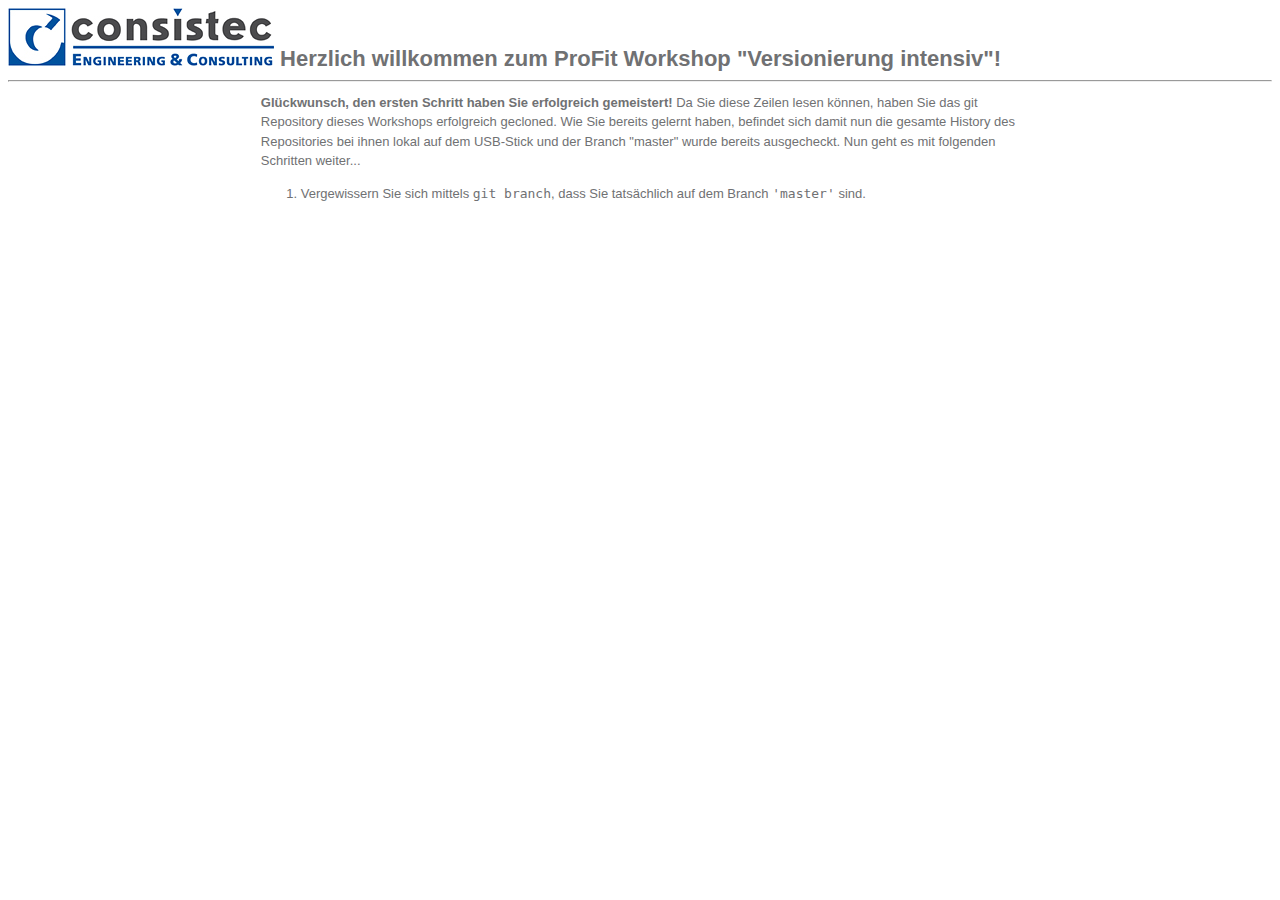
==== index.html @ 2eabf522 "create workshop main html page" ====
<!DOCTYPE HTML PUBLIC "-//W3C//DTD HTML 4.01 Transitional//EN"
	"http://www.w3.org/TR/html4/loose.dtd">

<html>
	<head>
		<title></title>
		<link href="default.css" rel="stylesheet" type="text/css">
	</head>
	<body>
		<div id="header">
		<img src="consistec_logo.jpg" />
		Herzlich willkommen zum ProFit Workshop "Versionierung intensiv"!
		<hr />
		</div>
		<div id="intro">
			<b>Gl&uuml;ckwunsch, den ersten Schritt haben Sie erfolgreich gemeistert!</b> Da Sie diese Zeilen lesen k&ouml;nnen, haben Sie das git Repository dieses Workshops erfolgreich gecloned. Wie Sie bereits gelernt haben, befindet sich damit nun die gesamte History des Repositories bei ihnen lokal auf dem USB-Stick und der Branch "master" wurde bereits ausgecheckt. Nun geht es mit folgenden Schritten weiter...

		<br>
		<ol>
			<li>Vergewissern Sie sich mittels <code>git branch</code>, dass Sie tats&auml;chlich auf dem Branch <code>'master'</code> sind.</li>
		</ol>
		</div>
	</body>
</html>
---- default.css ----
html, body {
	color: #707173;
	font-family: Verdana,Arial,Helvetica,sans-serif;
	font-size: 13px;
	line-height: 1.5em;
}

#header {
	font-size: 22px;
	font-weight: bold;
}

#intro {
	width: 60%;
	margin: auto;
}
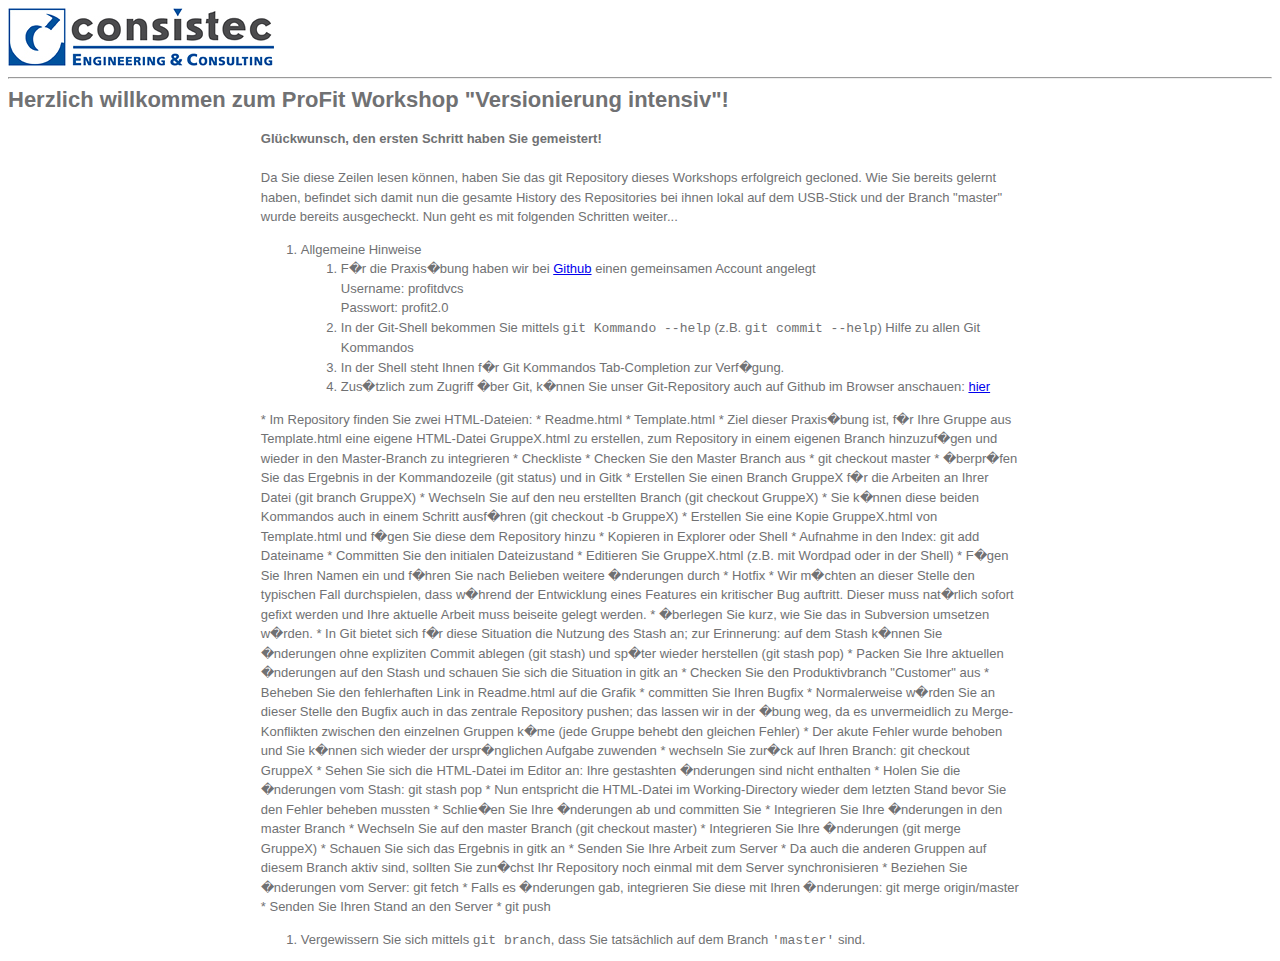
==== commit b81517a1: "start adding content to index.html" ====
--- a/index.html
+++ b/index.html
@@ -2,24 +2,90 @@
 	"http://www.w3.org/TR/html4/loose.dtd">
 
 <html>
-	<head>
-		<title></title>
-		<link href="default.css" rel="stylesheet" type="text/css">
-	</head>
-	<body>
-		<div id="header">
-		<img src="consistec_logo.jpg" />
-		Herzlich willkommen zum ProFit Workshop "Versionierung intensiv"!
-		<hr />
-		</div>
-		<div id="intro">
-			<b>Gl&uuml;ckwunsch, den ersten Schritt haben Sie erfolgreich gemeistert!</b> Da Sie diese Zeilen lesen k&ouml;nnen, haben Sie das git Repository dieses Workshops erfolgreich gecloned. Wie Sie bereits gelernt haben, befindet sich damit nun die gesamte History des Repositories bei ihnen lokal auf dem USB-Stick und der Branch "master" wurde bereits ausgecheckt. Nun geht es mit folgenden Schritten weiter...
+  <head>
+    <title></title>
+    <link href="default.css" rel="stylesheet" type="text/css">
+  </head>
+  <body>
+    <div id="header">
+      <img src="consistec_logo.jpg" />
+      <hr />
+      Herzlich willkommen zum ProFit Workshop "Versionierung intensiv"!
+    </div>
+    <div id="intro">
+      <br>
+      <b>Gl&uuml;ckwunsch, den ersten Schritt haben Sie gemeistert!</b>
+      <br>
+      <br>
+      Da Sie diese Zeilen lesen k&ouml;nnen, haben Sie das git Repository dieses Workshops erfolgreich gecloned. Wie Sie bereits gelernt haben, befindet sich damit nun die gesamte History des Repositories bei ihnen lokal auf dem USB-Stick und der Branch "master" wurde bereits ausgecheckt. Nun geht es mit folgenden Schritten weiter...
+      <br>
+      <ol>
+	<li>Allgemeine Hinweise</li>
+	<ol>
+	  <li>F�r die Praxis�bung haben wir bei <a href="http://www.github.com">Github</a> einen gemeinsamen Account angelegt<br>
+	    Username: profitdvcs<br>
+	    Passwort: profit2.0
+	  </li>
+	  <li>In der Git-Shell bekommen Sie mittels <code>git Kommando --help</code> (z.B. <code>git commit --help</code>) Hilfe zu allen Git Kommandos</li>
+	  <li>In der Shell steht Ihnen f�r Git Kommandos Tab-Completion zur Verf�gung.</li>
+	  <li>Zus�tzlich zum Zugriff �ber Git, k�nnen Sie unser Git-Repository auch auf Github im Browser anschauen: <a href="https://github.com/dirkl/ProFit-DVCS">hier</a></li>
+	</ol>
+      </ol>
+* Im Repository finden Sie zwei HTML-Dateien:
 
-		<br>
-		<ol>
-			<li>Vergewissern Sie sich mittels <code>git branch</code>, dass Sie tats&auml;chlich auf dem Branch <code>'master'</code> sind.</li>
-		</ol>
-		</div>
-	</body>
+   * Readme.html
+   * Template.html
+
+* Ziel dieser Praxis�bung ist, f�r Ihre Gruppe aus Template.html eine eigene HTML-Datei GruppeX.html zu erstellen, zum Repository in einem eigenen Branch hinzuzuf�gen und wieder in den Master-Branch zu integrieren
+
+* Checkliste
+
+   * Checken Sie den Master Branch aus
+      * git checkout master
+      * �berpr�fen Sie das Ergebnis in der Kommandozeile (git status) und in Gitk
+   * Erstellen Sie einen Branch GruppeX f�r die Arbeiten an Ihrer Datei (git branch GruppeX)
+      * Wechseln Sie auf den neu erstellten Branch (git checkout GruppeX)
+      * Sie k�nnen diese beiden Kommandos auch in einem Schritt ausf�hren (git checkout -b GruppeX)
+   * Erstellen Sie eine Kopie GruppeX.html von Template.html und f�gen Sie diese dem Repository hinzu
+      * Kopieren in Explorer oder Shell
+      * Aufnahme in den Index: git add Dateiname
+      * Committen Sie den initialen Dateizustand
+   * Editieren Sie GruppeX.html (z.B. mit Wordpad oder in der Shell)
+      * F�gen Sie Ihren Namen ein und f�hren Sie nach Belieben weitere �nderungen durch
+   * Hotfix
+      * Wir m�chten an dieser Stelle den typischen Fall durchspielen, dass w�hrend der Entwicklung eines Features ein kritischer Bug auftritt. Dieser muss nat�rlich sofort gefixt werden und Ihre aktuelle Arbeit muss beiseite gelegt werden.
+      * �berlegen Sie kurz, wie Sie das in Subversion umsetzen w�rden.
+      * In Git bietet sich f�r diese Situation die Nutzung des Stash an; zur Erinnerung: auf dem Stash k�nnen Sie �nderungen ohne expliziten Commit ablegen (git stash) und sp�ter wieder herstellen (git stash pop)
+      	 * Packen Sie Ihre aktuellen �nderungen auf den Stash und schauen Sie sich die Situation in gitk an
+	 * Checken Sie den Produktivbranch "Customer" aus
+	 * Beheben Sie den fehlerhaften Link in Readme.html auf die Grafik
+	 * committen Sie Ihren Bugfix
+	 * Normalerweise w�rden Sie an dieser Stelle den Bugfix auch in das zentrale Repository pushen; das lassen wir in der �bung weg, da es unvermeidlich zu Merge-Konflikten zwischen den einzelnen Gruppen k�me (jede Gruppe behebt den gleichen Fehler)
+      * Der akute Fehler wurde behoben und Sie k�nnen sich wieder der urspr�nglichen Aufgabe zuwenden
+         * wechseln Sie zur�ck auf Ihren Branch: git checkout GruppeX
+	 * Sehen Sie sich die HTML-Datei im Editor an: Ihre gestashten �nderungen sind nicht enthalten
+	 * Holen Sie die �nderungen vom Stash: git stash pop
+	 * Nun entspricht die HTML-Datei im Working-Directory wieder dem letzten Stand bevor Sie den Fehler beheben mussten
+	 * Schlie�en Sie Ihre �nderungen ab und committen Sie
+   * Integrieren Sie Ihre �nderungen in den master Branch
+      * Wechseln Sie auf den master Branch (git checkout master)
+      * Integrieren Sie Ihre �nderungen (git merge GruppeX)
+      * Schauen Sie sich das Ergebnis in gitk an
+   * Senden Sie Ihre Arbeit zum Server
+      * Da auch die anderen Gruppen auf diesem Branch aktiv sind, sollten Sie zun�chst Ihr Repository noch einmal mit dem Server synchronisieren
+         * Beziehen Sie �nderungen vom Server: git fetch
+	 * Falls es �nderungen gab, integrieren Sie diese mit Ihren �nderungen: git merge origin/master
+      * Senden Sie Ihren Stand an den Server
+         * git push
+         
+
+
+
+
+      <ol>
+	<li>Vergewissern Sie sich mittels <code>git branch</code>, dass Sie tats&auml;chlich auf dem Branch <code>'master'</code> sind.</li>
+      </ol>
+    </div>
+  </body>
 </html>
 
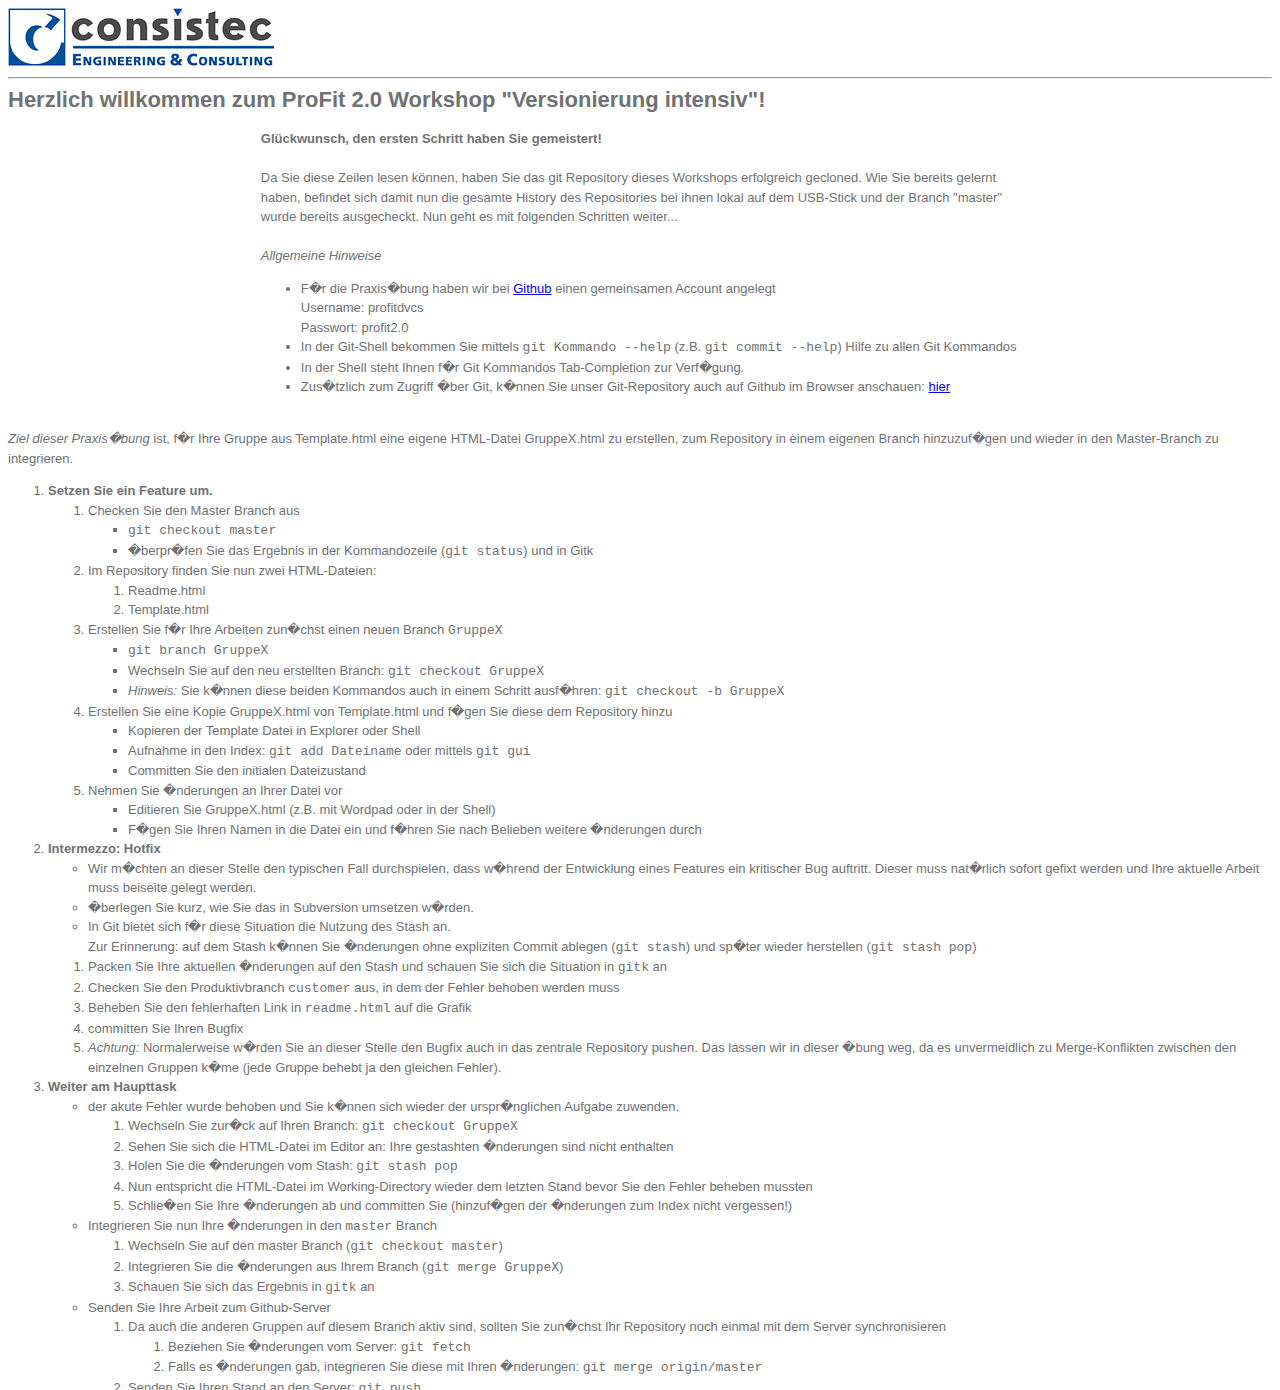
==== commit 0841107a: "convert readme to html file" ====
--- a/index.html
+++ b/index.html
@@ -10,7 +10,7 @@
     <div id="header">
       <img src="consistec_logo.jpg" />
       <hr />
-      Herzlich willkommen zum ProFit Workshop "Versionierung intensiv"!
+      Herzlich willkommen zum ProFit 2.0 Workshop "Versionierung intensiv"!
     </div>
     <div id="intro">
       <br>
@@ -19,71 +19,92 @@
       <br>
       Da Sie diese Zeilen lesen k&ouml;nnen, haben Sie das git Repository dieses Workshops erfolgreich gecloned. Wie Sie bereits gelernt haben, befindet sich damit nun die gesamte History des Repositories bei ihnen lokal auf dem USB-Stick und der Branch "master" wurde bereits ausgecheckt. Nun geht es mit folgenden Schritten weiter...
       <br>
+      <br>
+      <em>Allgemeine Hinweise</em>
+      <ul>
+	<li>F�r die Praxis�bung haben wir bei <a href="http://www.github.com">Github</a> einen gemeinsamen Account angelegt<br>
+	  Username: profitdvcs<br>
+	  Passwort: profit2.0
+	</li>
+	<li>In der Git-Shell bekommen Sie mittels <code>git Kommando --help</code> (z.B. <code>git commit --help</code>) Hilfe zu allen Git Kommandos</li>
+	<li>In der Shell steht Ihnen f�r Git Kommandos Tab-Completion zur Verf�gung.</li>
+	<li>Zus�tzlich zum Zugriff �ber Git, k�nnen Sie unser Git-Repository auch auf Github im Browser anschauen: <a href="https://github.com/dirkl/ProFit-DVCS">hier</a></li>
+      </ul>
+      <br>
+    </div>
+    <div id="Anleitung">
+      <em>Ziel dieser Praxis�bung</em> ist, f�r Ihre Gruppe aus Template.html eine eigene HTML-Datei GruppeX.html zu erstellen, zum Repository in einem eigenen Branch hinzuzuf�gen und wieder in den Master-Branch zu integrieren.
       <ol>
-	<li>Allgemeine Hinweise</li>
+	<li><b>Setzen Sie ein Feature um.</b></li>
 	<ol>
-	  <li>F�r die Praxis�bung haben wir bei <a href="http://www.github.com">Github</a> einen gemeinsamen Account angelegt<br>
-	    Username: profitdvcs<br>
-	    Passwort: profit2.0
-	  </li>
-	  <li>In der Git-Shell bekommen Sie mittels <code>git Kommando --help</code> (z.B. <code>git commit --help</code>) Hilfe zu allen Git Kommandos</li>
-	  <li>In der Shell steht Ihnen f�r Git Kommandos Tab-Completion zur Verf�gung.</li>
-	  <li>Zus�tzlich zum Zugriff �ber Git, k�nnen Sie unser Git-Repository auch auf Github im Browser anschauen: <a href="https://github.com/dirkl/ProFit-DVCS">hier</a></li>
+	  <li>Checken Sie den Master Branch aus</li>
+	  <ul>
+	    <li><code>git checkout master</code></li>
+	    <li>�berpr�fen Sie das Ergebnis in der Kommandozeile (<code>git status</code>) und in Gitk</li>
+	  </ul>
+	  <li>Im Repository finden Sie nun zwei HTML-Dateien:</li>
+	  <ol>
+	    <li>Readme.html</li>
+	    <li>Template.html</li>
+	  </ol>
+	  <li>Erstellen Sie f�r Ihre Arbeiten zun�chst einen neuen Branch <code>GruppeX</code></li>
+	  <ul>
+	    <li><code>git branch GruppeX</code></li>
+	    <li>Wechseln Sie auf den neu erstellten Branch: <code>git checkout GruppeX</code></li>
+	    <li><em>Hinweis: </em>Sie k�nnen diese beiden Kommandos auch in einem Schritt ausf�hren: <code>git checkout -b GruppeX</code></li>
+	  </ul>
+	  <li>Erstellen Sie eine Kopie GruppeX.html von Template.html und f�gen Sie diese dem Repository hinzu</li>
+	  <ul>
+	    <li>Kopieren der Template Datei in Explorer oder Shell</li>
+	    <li>Aufnahme in den Index: <code>git add Dateiname</code> oder mittels <code>git gui</code>
+	    <li>Committen Sie den initialen Dateizustand</li>
+	  </ul>
+	  <li>Nehmen Sie �nderungen an Ihrer Datei vor</li>
+	  <ul>
+	    <li>Editieren Sie GruppeX.html (z.B. mit Wordpad oder in der Shell)</li>
+	    <li>F�gen Sie Ihren Namen in die Datei ein und f�hren Sie nach Belieben weitere �nderungen durch</li>
+	  </ul>
 	</ol>
-      </ol>
-* Im Repository finden Sie zwei HTML-Dateien:
-
-   * Readme.html
-   * Template.html
-
-* Ziel dieser Praxis�bung ist, f�r Ihre Gruppe aus Template.html eine eigene HTML-Datei GruppeX.html zu erstellen, zum Repository in einem eigenen Branch hinzuzuf�gen und wieder in den Master-Branch zu integrieren
-
-* Checkliste
-
-   * Checken Sie den Master Branch aus
-      * git checkout master
-      * �berpr�fen Sie das Ergebnis in der Kommandozeile (git status) und in Gitk
-   * Erstellen Sie einen Branch GruppeX f�r die Arbeiten an Ihrer Datei (git branch GruppeX)
-      * Wechseln Sie auf den neu erstellten Branch (git checkout GruppeX)
-      * Sie k�nnen diese beiden Kommandos auch in einem Schritt ausf�hren (git checkout -b GruppeX)
-   * Erstellen Sie eine Kopie GruppeX.html von Template.html und f�gen Sie diese dem Repository hinzu
-      * Kopieren in Explorer oder Shell
-      * Aufnahme in den Index: git add Dateiname
-      * Committen Sie den initialen Dateizustand
-   * Editieren Sie GruppeX.html (z.B. mit Wordpad oder in der Shell)
-      * F�gen Sie Ihren Namen ein und f�hren Sie nach Belieben weitere �nderungen durch
-   * Hotfix
-      * Wir m�chten an dieser Stelle den typischen Fall durchspielen, dass w�hrend der Entwicklung eines Features ein kritischer Bug auftritt. Dieser muss nat�rlich sofort gefixt werden und Ihre aktuelle Arbeit muss beiseite gelegt werden.
-      * �berlegen Sie kurz, wie Sie das in Subversion umsetzen w�rden.
-      * In Git bietet sich f�r diese Situation die Nutzung des Stash an; zur Erinnerung: auf dem Stash k�nnen Sie �nderungen ohne expliziten Commit ablegen (git stash) und sp�ter wieder herstellen (git stash pop)
-      	 * Packen Sie Ihre aktuellen �nderungen auf den Stash und schauen Sie sich die Situation in gitk an
-	 * Checken Sie den Produktivbranch "Customer" aus
-	 * Beheben Sie den fehlerhaften Link in Readme.html auf die Grafik
-	 * committen Sie Ihren Bugfix
-	 * Normalerweise w�rden Sie an dieser Stelle den Bugfix auch in das zentrale Repository pushen; das lassen wir in der �bung weg, da es unvermeidlich zu Merge-Konflikten zwischen den einzelnen Gruppen k�me (jede Gruppe behebt den gleichen Fehler)
-      * Der akute Fehler wurde behoben und Sie k�nnen sich wieder der urspr�nglichen Aufgabe zuwenden
-         * wechseln Sie zur�ck auf Ihren Branch: git checkout GruppeX
-	 * Sehen Sie sich die HTML-Datei im Editor an: Ihre gestashten �nderungen sind nicht enthalten
-	 * Holen Sie die �nderungen vom Stash: git stash pop
-	 * Nun entspricht die HTML-Datei im Working-Directory wieder dem letzten Stand bevor Sie den Fehler beheben mussten
-	 * Schlie�en Sie Ihre �nderungen ab und committen Sie
-   * Integrieren Sie Ihre �nderungen in den master Branch
-      * Wechseln Sie auf den master Branch (git checkout master)
-      * Integrieren Sie Ihre �nderungen (git merge GruppeX)
-      * Schauen Sie sich das Ergebnis in gitk an
-   * Senden Sie Ihre Arbeit zum Server
-      * Da auch die anderen Gruppen auf diesem Branch aktiv sind, sollten Sie zun�chst Ihr Repository noch einmal mit dem Server synchronisieren
-         * Beziehen Sie �nderungen vom Server: git fetch
-	 * Falls es �nderungen gab, integrieren Sie diese mit Ihren �nderungen: git merge origin/master
-      * Senden Sie Ihren Stand an den Server
-         * git push
-         
-
-
-
-
-      <ol>
-	<li>Vergewissern Sie sich mittels <code>git branch</code>, dass Sie tats&auml;chlich auf dem Branch <code>'master'</code> sind.</li>
+	<li><b>Intermezzo: Hotfix</b></li>
+	<ul>
+	  <li>Wir m�chten an dieser Stelle den typischen Fall durchspielen, dass w�hrend der Entwicklung eines Features ein kritischer Bug auftritt. Dieser muss nat�rlich sofort gefixt werden und Ihre aktuelle Arbeit muss beiseite gelegt werden.</li>
+	  <li>�berlegen Sie kurz, wie Sie das in Subversion umsetzen w�rden.</li>
+	  <li>In Git bietet sich f�r diese Situation die Nutzung des Stash an.<br>
+	    Zur Erinnerung: auf dem Stash k�nnen Sie �nderungen ohne expliziten Commit ablegen (<code>git stash</code>) und sp�ter wieder herstellen (<code>git stash pop</code>)</li>
+	</ul>
+	<ol>
+      	  <li>Packen Sie Ihre aktuellen �nderungen auf den Stash und schauen Sie sich die Situation in <code>gitk</code> an</li>
+	  <li>Checken Sie den Produktivbranch <code>customer</code> aus, in dem der Fehler behoben werden muss</li>
+	  <li>Beheben Sie den fehlerhaften Link in <code>readme.html</code> auf die Grafik</li>
+	  <li>committen Sie Ihren Bugfix</li>
+	  <li><em>Achtung:</em> Normalerweise w�rden Sie an dieser Stelle den Bugfix auch in das zentrale Repository pushen. Das lassen wir in dieser �bung weg, da es unvermeidlich zu Merge-Konflikten zwischen den einzelnen Gruppen k�me (jede Gruppe behebt ja den gleichen Fehler).</li>
+	</ol>
+	<li><b>Weiter am Haupttask</b></li>
+	<ul>
+	  <li>der akute Fehler wurde behoben und Sie k�nnen sich wieder der urspr�nglichen Aufgabe zuwenden.</li>
+	  <ol>
+	    <li>Wechseln Sie zur�ck auf Ihren Branch: <code>git checkout GruppeX</code></li>
+	    <li>Sehen Sie sich die HTML-Datei im Editor an: Ihre gestashten �nderungen sind nicht enthalten</li>
+	    <li>Holen Sie die �nderungen vom Stash: <code>git stash pop</code></li>
+	    <li>Nun entspricht die HTML-Datei im Working-Directory wieder dem letzten Stand bevor Sie den Fehler beheben mussten</li>
+	    <li>Schlie�en Sie Ihre �nderungen ab und committen Sie (hinzuf�gen der �nderungen zum Index nicht vergessen!)</li>
+	  </ol>
+	  <li>Integrieren Sie nun Ihre �nderungen in den <code>master</code> Branch</li>
+	  <ol>
+	    <li>Wechseln Sie auf den master Branch (<code>git checkout master</code>)</li>
+	    <li>Integrieren Sie die �nderungen aus Ihrem Branch (<code>git merge GruppeX</code>)</li>
+	    <li>Schauen Sie sich das Ergebnis in <code>gitk</code> an</li>
+	  </ol>
+	  <li>Senden Sie Ihre Arbeit zum Github-Server</li>
+	  <ol>
+	    <li>Da auch die anderen Gruppen auf diesem Branch aktiv sind, sollten Sie zun�chst Ihr Repository noch einmal mit dem Server synchronisieren</li>
+	    <ol>
+	      <li>Beziehen Sie �nderungen vom Server: <code>git fetch</code></li>
+	      <li>Falls es �nderungen gab, integrieren Sie diese mit Ihren �nderungen: <code>git merge origin/master</code></li>
+	    </ol>
+	    <li>Senden Sie Ihren Stand an den Server: <code>git push</code></li>   
+	  </ol>
+	</ul>
       </ol>
     </div>
   </body>
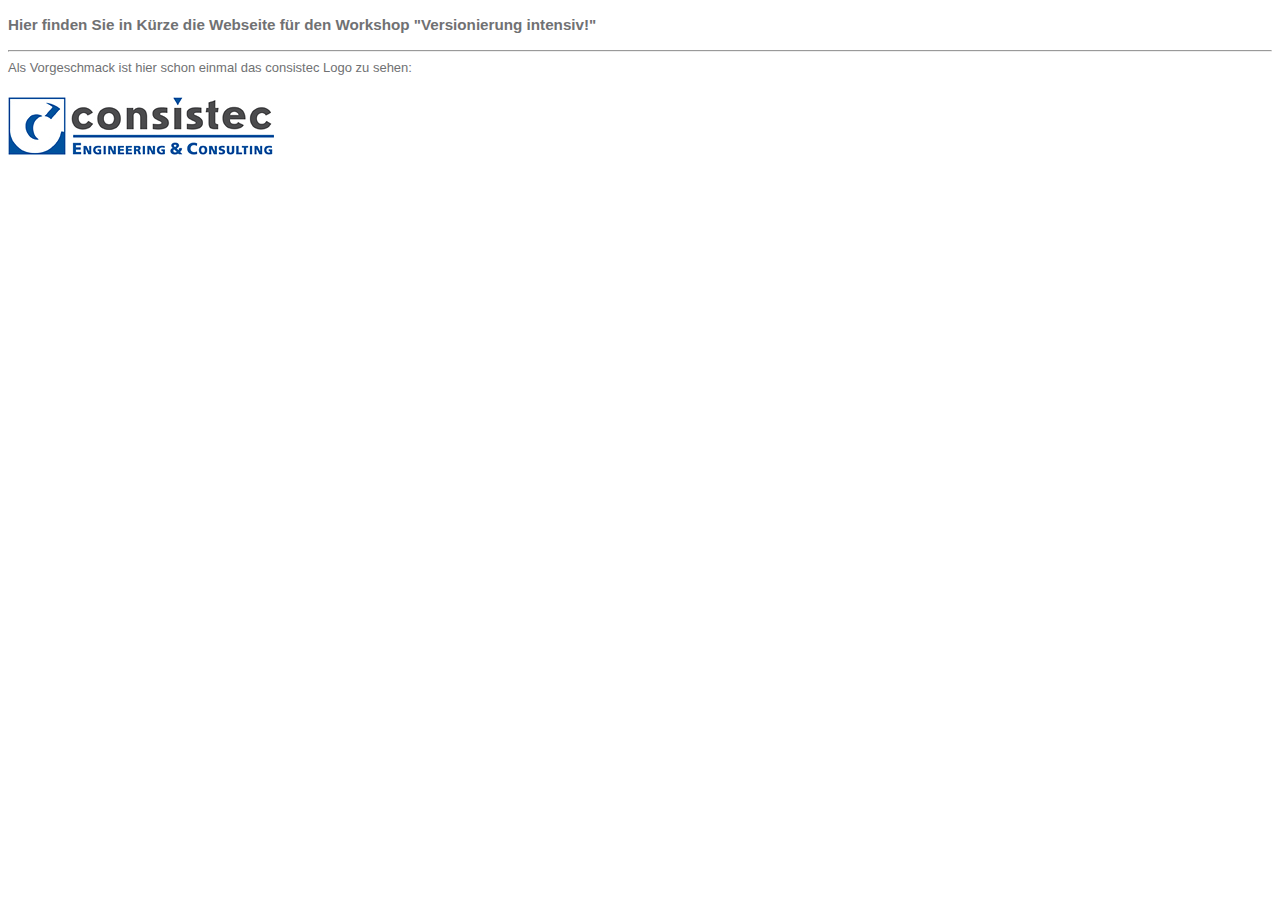
==== commit 65d76798: "bugfix: wrong logo path" ====
--- a/index.html
+++ b/index.html
@@ -1,111 +1,19 @@
 <!DOCTYPE HTML PUBLIC "-//W3C//DTD HTML 4.01 Transitional//EN"
 	"http://www.w3.org/TR/html4/loose.dtd">
+	
+<!-- Bearbeitungshinweis: Ersetzen Sie alle %%Felder%% durch die entsprechenden Informationen -->
 
 <html>
   <head>
-    <title></title>
+    <title>Versionierung intensiv! - Webseite</title>
     <link href="default.css" rel="stylesheet" type="text/css">
   </head>
   <body>
+    <h3>Hier finden Sie in K&uuml;rze die Webseite f&uuml;r den Workshop "Versionierung intensiv!"</h3>
+    <hr />
+    Als Vorgeschmack ist hier schon einmal das consistec Logo zu sehen:<br><br>
     <div id="header">
-      <img src="consistec_logo.jpg" />
-      <hr />
-      Herzlich willkommen zum ProFit 2.0 Workshop "Versionierung intensiv"!
-    </div>
-    <div id="intro">
-      <br>
-      <b>Gl&uuml;ckwunsch, den ersten Schritt haben Sie gemeistert!</b>
-      <br>
-      <br>
-      Da Sie diese Zeilen lesen k&ouml;nnen, haben Sie das git Repository dieses Workshops erfolgreich gecloned. Wie Sie bereits gelernt haben, befindet sich damit nun die gesamte History des Repositories bei ihnen lokal auf dem USB-Stick und der Branch "master" wurde bereits ausgecheckt. Nun geht es mit folgenden Schritten weiter...
-      <br>
-      <br>
-      <em>Allgemeine Hinweise</em>
-      <ul>
-	<li>F�r die Praxis�bung haben wir bei <a href="http://www.github.com">Github</a> einen gemeinsamen Account angelegt<br>
-	  Username: profitdvcs<br>
-	  Passwort: profit2.0
-	</li>
-	<li>In der Git-Shell bekommen Sie mittels <code>git Kommando --help</code> (z.B. <code>git commit --help</code>) Hilfe zu allen Git Kommandos</li>
-	<li>In der Shell steht Ihnen f�r Git Kommandos Tab-Completion zur Verf�gung.</li>
-	<li>Zus�tzlich zum Zugriff �ber Git, k�nnen Sie unser Git-Repository auch auf Github im Browser anschauen: <a href="https://github.com/dirkl/ProFit-DVCS">hier</a></li>
-      </ul>
-      <br>
-    </div>
-    <div id="Anleitung">
-      <em>Ziel dieser Praxis�bung</em> ist, f�r Ihre Gruppe aus Template.html eine eigene HTML-Datei GruppeX.html zu erstellen, zum Repository in einem eigenen Branch hinzuzuf�gen und wieder in den Master-Branch zu integrieren.
-      <ol>
-	<li><b>Setzen Sie ein Feature um.</b></li>
-	<ol>
-	  <li>Checken Sie den Master Branch aus</li>
-	  <ul>
-	    <li><code>git checkout master</code></li>
-	    <li>�berpr�fen Sie das Ergebnis in der Kommandozeile (<code>git status</code>) und in Gitk</li>
-	  </ul>
-	  <li>Im Repository finden Sie nun zwei HTML-Dateien:</li>
-	  <ol>
-	    <li>Readme.html</li>
-	    <li>Template.html</li>
-	  </ol>
-	  <li>Erstellen Sie f�r Ihre Arbeiten zun�chst einen neuen Branch <code>GruppeX</code></li>
-	  <ul>
-	    <li><code>git branch GruppeX</code></li>
-	    <li>Wechseln Sie auf den neu erstellten Branch: <code>git checkout GruppeX</code></li>
-	    <li><em>Hinweis: </em>Sie k�nnen diese beiden Kommandos auch in einem Schritt ausf�hren: <code>git checkout -b GruppeX</code></li>
-	  </ul>
-	  <li>Erstellen Sie eine Kopie GruppeX.html von Template.html und f�gen Sie diese dem Repository hinzu</li>
-	  <ul>
-	    <li>Kopieren der Template Datei in Explorer oder Shell</li>
-	    <li>Aufnahme in den Index: <code>git add Dateiname</code> oder mittels <code>git gui</code>
-	    <li>Committen Sie den initialen Dateizustand</li>
-	  </ul>
-	  <li>Nehmen Sie �nderungen an Ihrer Datei vor</li>
-	  <ul>
-	    <li>Editieren Sie GruppeX.html (z.B. mit Wordpad oder in der Shell)</li>
-	    <li>F�gen Sie Ihren Namen in die Datei ein und f�hren Sie nach Belieben weitere �nderungen durch</li>
-	  </ul>
-	</ol>
-	<li><b>Intermezzo: Hotfix</b></li>
-	<ul>
-	  <li>Wir m�chten an dieser Stelle den typischen Fall durchspielen, dass w�hrend der Entwicklung eines Features ein kritischer Bug auftritt. Dieser muss nat�rlich sofort gefixt werden und Ihre aktuelle Arbeit muss beiseite gelegt werden.</li>
-	  <li>�berlegen Sie kurz, wie Sie das in Subversion umsetzen w�rden.</li>
-	  <li>In Git bietet sich f�r diese Situation die Nutzung des Stash an.<br>
-	    Zur Erinnerung: auf dem Stash k�nnen Sie �nderungen ohne expliziten Commit ablegen (<code>git stash</code>) und sp�ter wieder herstellen (<code>git stash pop</code>)</li>
-	</ul>
-	<ol>
-      	  <li>Packen Sie Ihre aktuellen �nderungen auf den Stash und schauen Sie sich die Situation in <code>gitk</code> an</li>
-	  <li>Checken Sie den Produktivbranch <code>customer</code> aus, in dem der Fehler behoben werden muss</li>
-	  <li>Beheben Sie den fehlerhaften Link in <code>readme.html</code> auf die Grafik</li>
-	  <li>committen Sie Ihren Bugfix</li>
-	  <li><em>Achtung:</em> Normalerweise w�rden Sie an dieser Stelle den Bugfix auch in das zentrale Repository pushen. Das lassen wir in dieser �bung weg, da es unvermeidlich zu Merge-Konflikten zwischen den einzelnen Gruppen k�me (jede Gruppe behebt ja den gleichen Fehler).</li>
-	</ol>
-	<li><b>Weiter am Haupttask</b></li>
-	<ul>
-	  <li>der akute Fehler wurde behoben und Sie k�nnen sich wieder der urspr�nglichen Aufgabe zuwenden.</li>
-	  <ol>
-	    <li>Wechseln Sie zur�ck auf Ihren Branch: <code>git checkout GruppeX</code></li>
-	    <li>Sehen Sie sich die HTML-Datei im Editor an: Ihre gestashten �nderungen sind nicht enthalten</li>
-	    <li>Holen Sie die �nderungen vom Stash: <code>git stash pop</code></li>
-	    <li>Nun entspricht die HTML-Datei im Working-Directory wieder dem letzten Stand bevor Sie den Fehler beheben mussten</li>
-	    <li>Schlie�en Sie Ihre �nderungen ab und committen Sie (hinzuf�gen der �nderungen zum Index nicht vergessen!)</li>
-	  </ol>
-	  <li>Integrieren Sie nun Ihre �nderungen in den <code>master</code> Branch</li>
-	  <ol>
-	    <li>Wechseln Sie auf den master Branch (<code>git checkout master</code>)</li>
-	    <li>Integrieren Sie die �nderungen aus Ihrem Branch (<code>git merge GruppeX</code>)</li>
-	    <li>Schauen Sie sich das Ergebnis in <code>gitk</code> an</li>
-	  </ol>
-	  <li>Senden Sie Ihre Arbeit zum Github-Server</li>
-	  <ol>
-	    <li>Da auch die anderen Gruppen auf diesem Branch aktiv sind, sollten Sie zun�chst Ihr Repository noch einmal mit dem Server synchronisieren</li>
-	    <ol>
-	      <li>Beziehen Sie �nderungen vom Server: <code>git fetch</code></li>
-	      <li>Falls es �nderungen gab, integrieren Sie diese mit Ihren �nderungen: <code>git merge origin/master</code></li>
-	    </ol>
-	    <li>Senden Sie Ihren Stand an den Server: <code>git push</code></li>   
-	  </ol>
-	</ul>
-      </ol>
+      <img src="consistec_logo.jpg" alt="Hier sollte das consistec Logo zu sehen sein"/>
     </div>
   </body>
 </html>
--- a/default.css
+++ b/default.css
@@ -12,6 +12,36 @@
 
 #intro {
 	width: 60%;
-	margin: auto;
 }
 
+#msgbox {
+	padding:10px;
+	color:#555;
+	margin-bottom:10px;
+	-moz-border-radius: 5px;
+	border-radius: 5px;
+	background-color: #DBE3FF;
+	border: 1px solid #A2B4EE;
+}
+
+#msgbox h4 {
+	margin:0;
+	font-size:110%;
+	padding:3px 0;
+	border-bottom:solid 1px #A2B4EE;
+}
+
+#msgbox p
+{
+	margin:0;
+	padding:10px;
+	font-size:110%
+}
+
+#msgbox p.msgimg {
+	background-image: url("info.png");
+	background-position: left 10px;
+	background-repeat: no-repeat;
+	padding-left: 25px;
+}
+
